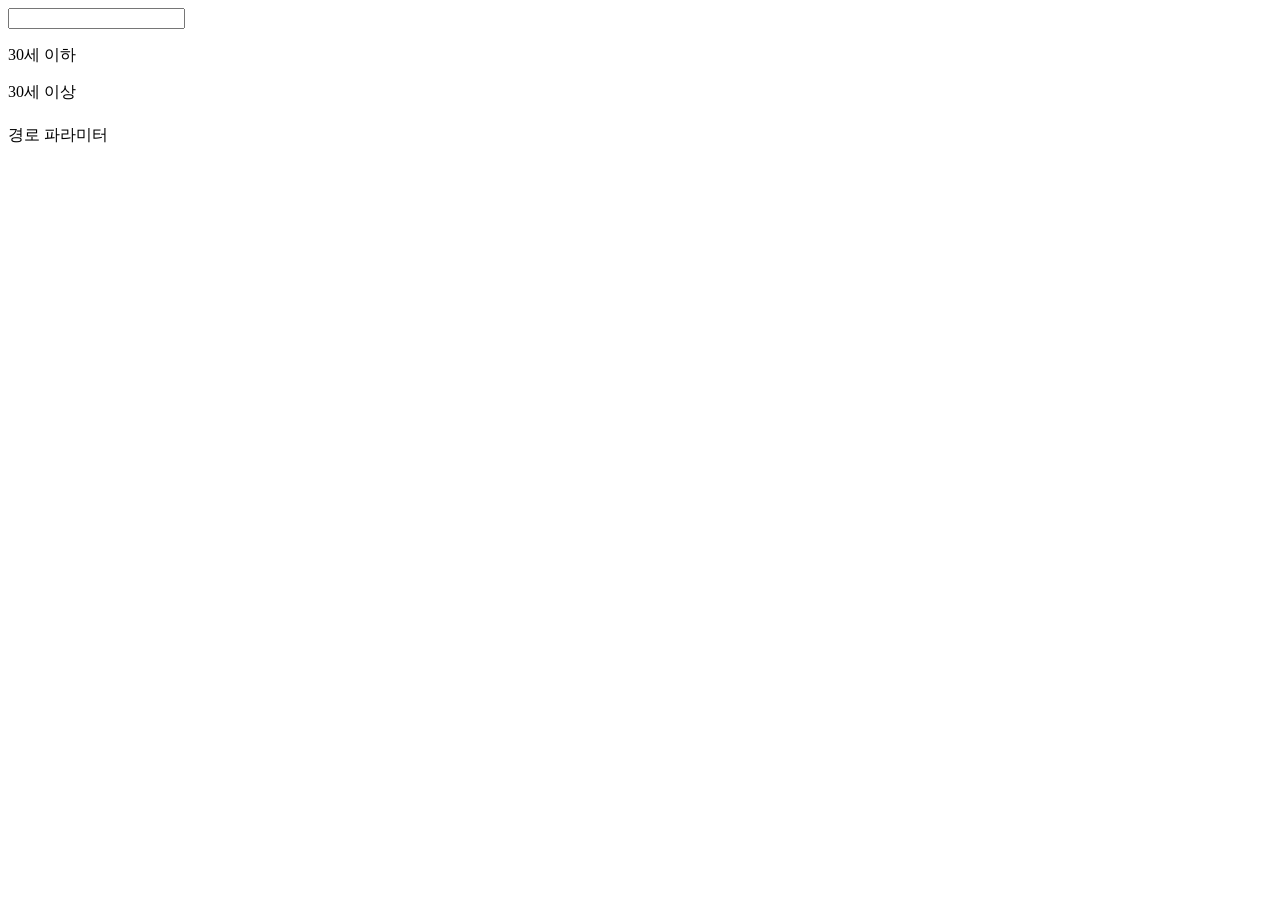
==== src/main/resources/templates/board/list.html @ 6bd58041 "10-07 commit" ====
<!DOCTYPE html>
<html lang="ko" xmlns:th="http://www.thymeleaf.org">
<head>
	<!-- th:text : 텍스트 출력 -->
	<title th:text="${title}"></title>
</head>
<body>
	<!-- th:utext : HTML 태그 포함 내용 출력 -->
	<div th:utext="${htmlTag}"></div>
	<!-- th: 속성으로 타임리프에서 출력하게 지정 -->
	<input type="text" th:value="${title}" />
	<p th:text="${age}"></p>
	
	<!-- if else : if unless -->
	<p th:if="${age < 30}">30세 이하</p>
	<p th:unless="${age < 30}">30세 이상</p>
	
	<!-- Object 출력 -->
	<p th:text="${memberVO.userID}"></p>
	<p th:text="${memberVO.username}"></p>
	
	<!-- list 출력 -->
	<table>
		<tr th:each="memberVO : ${list}">
			<td th:text="|${memberVO.userID} : ${memberVO.username}|"></td>
			<td th:text="|이름 : ${memberVO.username}|"></td>
		</tr>
	</table>
	
	<!-- a태그에 파라미터 표기 -->
	<div th:each="memberVO : ${list}">
		<a th:href="@{/member/info/{userID}(userID=${memberVO.userID})}">경로 파라미터</a>
	</div>
	
	<!-- 예 : P태그에 내용만 출력하고 싶은데 div 태그와 같이 뭔가 하나 더 감싸고 싶지 않은 경우 -->
	<th:block th:utext="${htmlTag}"></th>
	
</body>
</html>
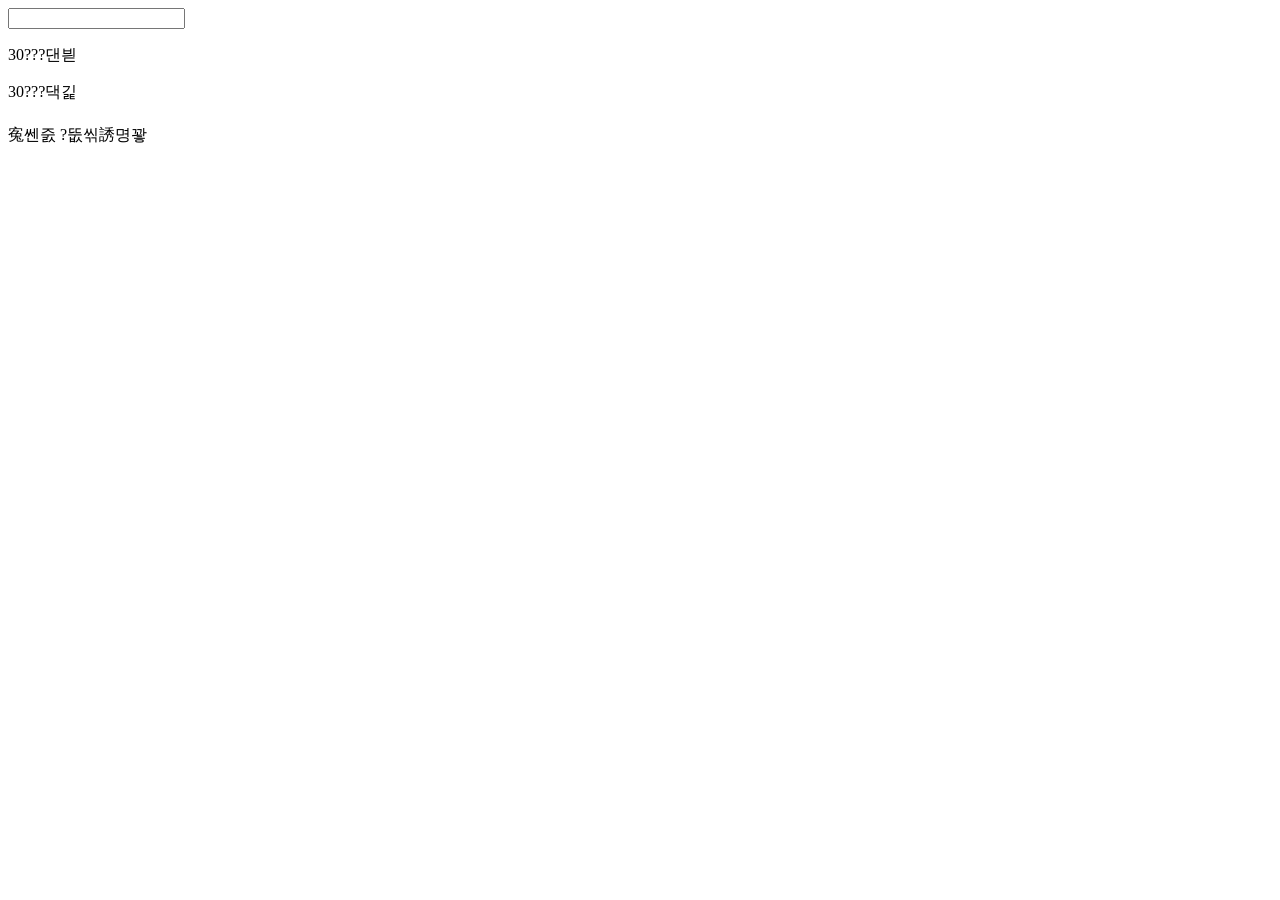
==== commit ad1589b2: "10-16 commit" ====
--- a/src/main/resources/templates/board/list.html
+++ b/src/main/resources/templates/board/list.html
@@ -1,38 +1,38 @@
-<!DOCTYPE html>
+﻿<!DOCTYPE html>
 <html lang="ko" xmlns:th="http://www.thymeleaf.org">
 <head>
-	<!-- th:text : 텍스트 출력 -->
+	<!-- th:text : ?띿뒪??異쒕젰 -->
 	<title th:text="${title}"></title>
 </head>
 <body>
-	<!-- th:utext : HTML 태그 포함 내용 출력 -->
+	<!-- th:utext : HTML ?쒓렇 ?ы븿 ?댁슜 異쒕젰 -->
 	<div th:utext="${htmlTag}"></div>
-	<!-- th: 속성으로 타임리프에서 출력하게 지정 -->
+	<!-- th: ?띿꽦?쇰줈 ??꾨━?꾩뿉??異쒕젰?섍쾶 吏??-->
 	<input type="text" th:value="${title}" />
 	<p th:text="${age}"></p>
 	
 	<!-- if else : if unless -->
-	<p th:if="${age < 30}">30세 이하</p>
-	<p th:unless="${age < 30}">30세 이상</p>
+	<p th:if="${age < 30}">30???댄븯</p>
+	<p th:unless="${age < 30}">30???댁긽</p>
 	
-	<!-- Object 출력 -->
+	<!-- Object 異쒕젰 -->
 	<p th:text="${memberVO.userID}"></p>
 	<p th:text="${memberVO.username}"></p>
 	
-	<!-- list 출력 -->
+	<!-- list 異쒕젰 -->
 	<table>
 		<tr th:each="memberVO : ${list}">
 			<td th:text="|${memberVO.userID} : ${memberVO.username}|"></td>
-			<td th:text="|이름 : ${memberVO.username}|"></td>
+			<td th:text="|?대쫫 : ${memberVO.username}|"></td>
 		</tr>
 	</table>
 	
-	<!-- a태그에 파라미터 표기 -->
+	<!-- a?쒓렇???뚮씪誘명꽣 ?쒓린 -->
 	<div th:each="memberVO : ${list}">
-		<a th:href="@{/member/info/{userID}(userID=${memberVO.userID})}">경로 파라미터</a>
+		<a th:href="@{/member/info/{userID}(userID=${memberVO.userID})}">寃쎈줈 ?뚮씪誘명꽣</a>
 	</div>
 	
-	<!-- 예 : P태그에 내용만 출력하고 싶은데 div 태그와 같이 뭔가 하나 더 감싸고 싶지 않은 경우 -->
+	<!-- ??: P?쒓렇???댁슜留?異쒕젰?섍퀬 ?띠???div ?쒓렇? 媛숈씠 萸붽? ?섎굹 ??媛먯떥怨??띠? ?딆? 寃쎌슦 -->
 	<th:block th:utext="${htmlTag}"></th>
 	
 </body>
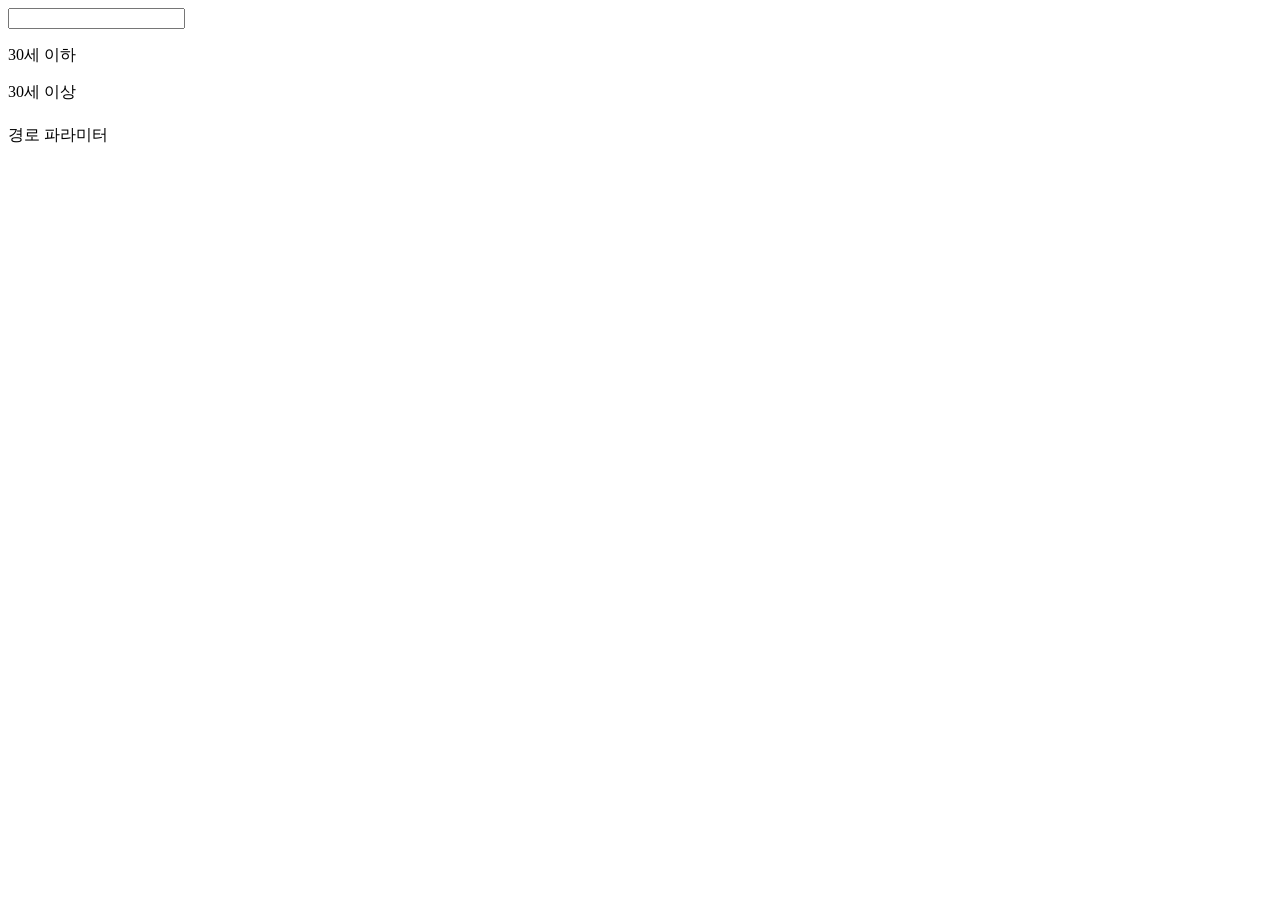
==== commit 0f158162: "10-16 end" ====
--- a/src/main/resources/templates/board/list.html
+++ b/src/main/resources/templates/board/list.html
@@ -1,39 +1,39 @@
-﻿<!DOCTYPE html>
-<html lang="ko" xmlns:th="http://www.thymeleaf.org">
-<head>
-	<!-- th:text : ?띿뒪??異쒕젰 -->
-	<title th:text="${title}"></title>
-</head>
-<body>
-	<!-- th:utext : HTML ?쒓렇 ?ы븿 ?댁슜 異쒕젰 -->
-	<div th:utext="${htmlTag}"></div>
-	<!-- th: ?띿꽦?쇰줈 ??꾨━?꾩뿉??異쒕젰?섍쾶 吏??-->
-	<input type="text" th:value="${title}" />
-	<p th:text="${age}"></p>
-	
-	<!-- if else : if unless -->
-	<p th:if="${age < 30}">30???댄븯</p>
-	<p th:unless="${age < 30}">30???댁긽</p>
-	
-	<!-- Object 異쒕젰 -->
-	<p th:text="${memberVO.userID}"></p>
-	<p th:text="${memberVO.username}"></p>
-	
-	<!-- list 異쒕젰 -->
-	<table>
-		<tr th:each="memberVO : ${list}">
-			<td th:text="|${memberVO.userID} : ${memberVO.username}|"></td>
-			<td th:text="|?대쫫 : ${memberVO.username}|"></td>
-		</tr>
-	</table>
-	
-	<!-- a?쒓렇???뚮씪誘명꽣 ?쒓린 -->
-	<div th:each="memberVO : ${list}">
-		<a th:href="@{/member/info/{userID}(userID=${memberVO.userID})}">寃쎈줈 ?뚮씪誘명꽣</a>
-	</div>
-	
-	<!-- ??: P?쒓렇???댁슜留?異쒕젰?섍퀬 ?띠???div ?쒓렇? 媛숈씠 萸붽? ?섎굹 ??媛먯떥怨??띠? ?딆? 寃쎌슦 -->
-	<th:block th:utext="${htmlTag}"></th>
-	
-</body>
+<!DOCTYPE html>
+<html lang="ko" xmlns:th="http://www.thymeleaf.org">
+<head>
+	<!-- th:text : 텍스트 출력 -->
+	<title th:text="${title}"></title>
+</head>
+<body>
+	<!-- th:utext : HTML 태그 포함 내용 출력 -->
+	<div th:utext="${htmlTag}"></div>
+	<!-- th: 속성으로 타임리프에서 출력하게 지정 -->
+	<input type="text" th:value="${title}" />
+	<p th:text="${age}"></p>
+	
+	<!-- if else : if unless -->
+	<p th:if="${age < 30}">30세 이하</p>
+	<p th:unless="${age < 30}">30세 이상</p>
+	
+	<!-- Object 출력 -->
+	<p th:text="${memberVO.userID}"></p>
+	<p th:text="${memberVO.username}"></p>
+	
+	<!-- list 출력 -->
+	<table>
+		<tr th:each="memberVO : ${list}">
+			<td th:text="|${memberVO.userID} : ${memberVO.username}|"></td>
+			<td th:text="|이름 : ${memberVO.username}|"></td>
+		</tr>
+	</table>
+	
+	<!-- a태그에 파라미터 표기 -->
+	<div th:each="memberVO : ${list}">
+		<a th:href="@{/member/info/{userID}(userID=${memberVO.userID})}">경로 파라미터</a>
+	</div>
+	
+	<!-- 예 : P태그에 내용만 출력하고 싶은데 div 태그와 같이 뭔가 하나 더 감싸고 싶지 않은 경우 -->
+	<th:block th:utext="${htmlTag}"></th>
+	
+</body>
 </html>
